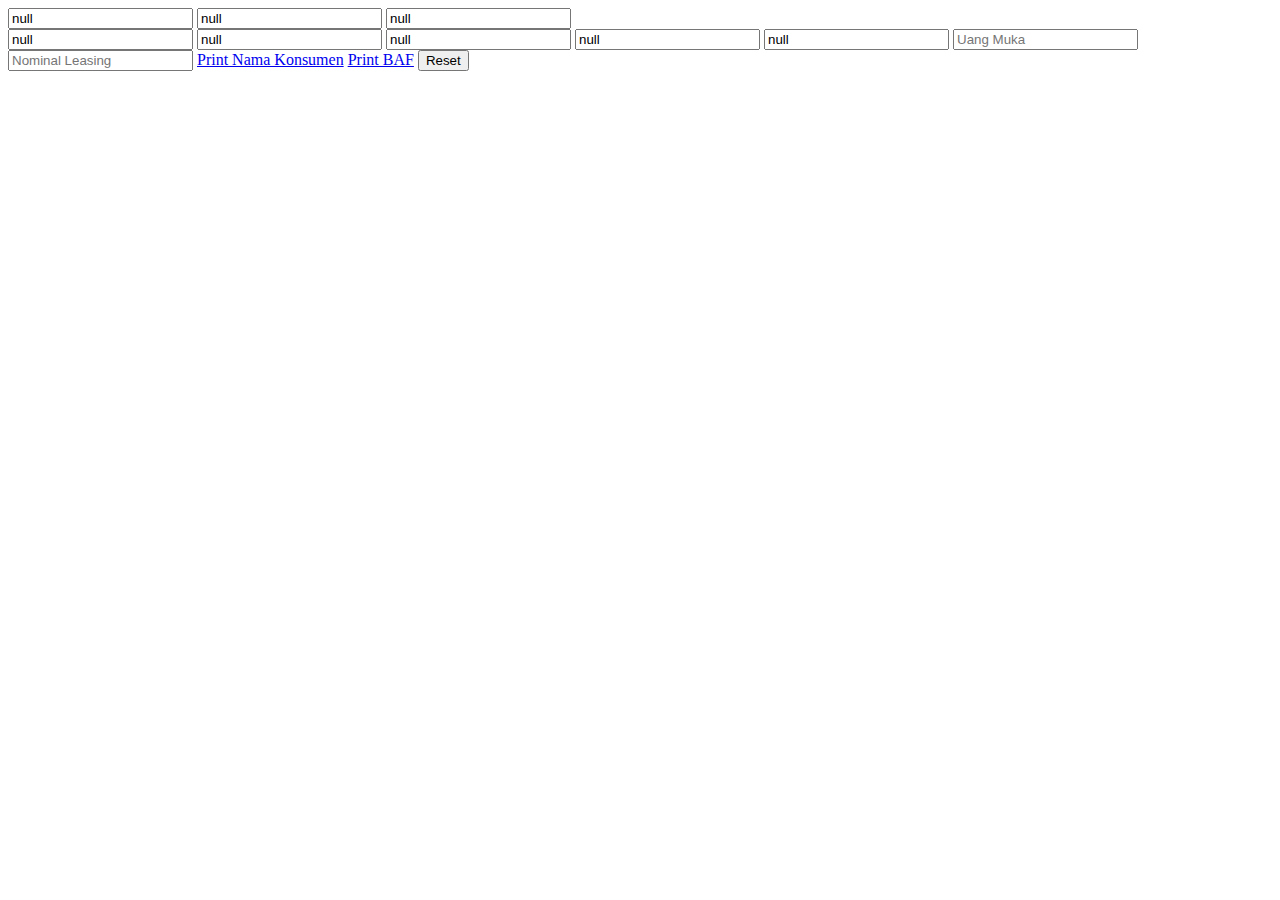
==== index.html @ 52f90253 "Upload Files" ====
<!DOCTYPE html>
<html lang="en">
<head>
    <meta charset="UTF-8">
    <meta name="viewport" content="width=device-width, initial-scale=1.0">
    <title>Sibisma | Kwitansi</title>
</head>
<body onload="getTanggal()">
        <input type="text" id="tanggal" placeholder="Tgl" required>
        <input type="text" id="bulan" placeholder="Bulan" required>
        <input type="text" id="tahun" placeholder="Tahun" required>
    <form action="#">
        <input type="text" id="nama" placeholder="Nama" required>
        <input type="text" id="motor" placeholder="Motor" required>
        <input type="text" id="warna" placeholder="Warna" required>
        <input type="text" id="nosin" placeholder="Nomor Rangka" required>
        <input type="text" id="noka" placeholder="Nomor Mesin" required>
        <input type="number" id="uangmuka" placeholder="Uang Muka" required>
        <input type="number" id="nominal" placeholder="Nominal Leasing" required>
        <a onclick="saveData()" href="print.html" target="_blank">Print Nama Konsumen</a>
        <a onclick="saveData()" href="printbaf.html" target="_blank">Print BAF</a>
        <button type="reset">Reset</button>
    </form>

    <script>
        // Passing value to body
        document.getElementById("nama").value = `${localStorage.getItem("nama")}`;
        document.getElementById("motor").value = `${localStorage.getItem("motor")}`;
        document.getElementById("warna").value = `${localStorage.getItem("warna")}`;
        document.getElementById("nosin").value = `${localStorage.getItem("nosin")}`;
        document.getElementById("noka").value = `${localStorage.getItem("noka")}`;
        document.getElementById("tanggal").value = `${localStorage.getItem("tanggal")}`;
        document.getElementById("bulan").value = `${localStorage.getItem("bulan")}`;
        document.getElementById("tahun").value = `${localStorage.getItem("tahun")}`;
        document.getElementById("uangmuka").value = `${localStorage.getItem("uangmuka")}`;
        document.getElementById("nominal").value = `${localStorage.getItem("nominal")}`;

        function getTanggal(){
            const today = new Date;
            let yyyy = today.getFullYear();
            let mm = today.getMonth() + 1; // Months start at 0!
            let dd = today.getDate();

            if (mm == 1) {
                mm = "Januari";
            } else if(mm == 2) {
                mm = "Februari";
            } else if(mm == 3) {
                mm = "Maret";
            } else if(mm == 4) {
                mm = "April";
            } else if(mm == 5) {
                mm = "May";
            } else if(mm == 6) {
                mm = "Juni";
            } else if(mm == 7) {
                mm = "Juli";
            } else if(mm == 8) {
                mm = "Agustus";
            } else if(mm == 9) {
                mm = "September";
            } else if(mm == 10) {
                mm = "Oktober";
            } else if(mm == 11) {
                mm = "November";
            } else if(mm == 12) {
                mm = "Desember";
            } else {
                mm = "Gak dapet bulannya"
            }
            document.getElementById("tanggal").setAttribute("value",dd);
            document.getElementById("bulan").setAttribute("value",mm);
            document.getElementById("tahun").setAttribute("value",yyyy);
        }

        function saveData(){
            // Get Value
            tanggal = document.getElementById("tanggal").value;
            bulan = document.getElementById("bulan").value;
            tahun = document.getElementById("tahun").value;
            nama = document.getElementById("nama").value;
            warna = document.getElementById("warna").value;
            noka = document.getElementById("noka").value;
            nosin = document.getElementById("nosin").value;
            motor = document.getElementById("motor").value;
            uangmuka = document.getElementById("uangmuka").value;
            nominal = document.getElementById("nominal").value;
            localStorage.setItem("tanggal", tanggal);
            localStorage.setItem("bulan", bulan);
            localStorage.setItem("tahun", tahun);
            localStorage.setItem("nama", nama);
            localStorage.setItem("motor", motor);
            localStorage.setItem("warna", warna);
            localStorage.setItem("noka", noka);
            localStorage.setItem("nosin", nosin);
            localStorage.setItem("uangmuka", uangmuka);
            localStorage.setItem("nominal", nominal);
        }
    </script>
</body>
</html>
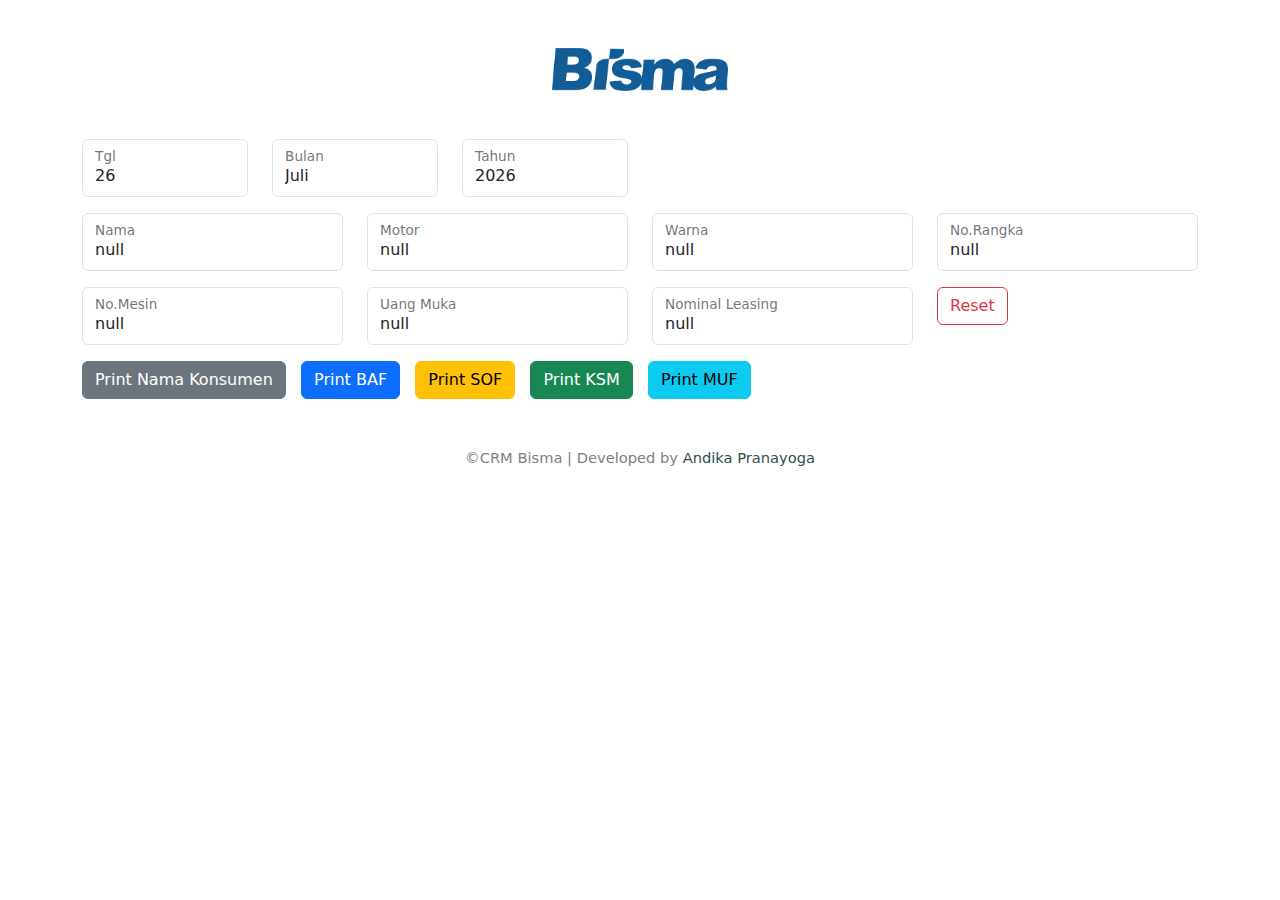
==== commit 9b314443: "Update Index html" ====
--- a/index.html
+++ b/index.html
@@ -4,98 +4,106 @@
     <meta charset="UTF-8">
     <meta name="viewport" content="width=device-width, initial-scale=1.0">
     <title>Sibisma | Kwitansi</title>
+    <link rel="stylesheet" href="assets/css/bootstrap.min.css">
 </head>
-<body onload="getTanggal()">
-        <input type="text" id="tanggal" placeholder="Tgl" required>
-        <input type="text" id="bulan" placeholder="Bulan" required>
-        <input type="text" id="tahun" placeholder="Tahun" required>
-    <form action="#">
-        <input type="text" id="nama" placeholder="Nama" required>
-        <input type="text" id="motor" placeholder="Motor" required>
-        <input type="text" id="warna" placeholder="Warna" required>
-        <input type="text" id="nosin" placeholder="Nomor Rangka" required>
-        <input type="text" id="noka" placeholder="Nomor Mesin" required>
-        <input type="number" id="uangmuka" placeholder="Uang Muka" required>
-        <input type="number" id="nominal" placeholder="Nominal Leasing" required>
-        <a onclick="saveData()" href="print.html" target="_blank">Print Nama Konsumen</a>
-        <a onclick="saveData()" href="printbaf.html" target="_blank">Print BAF</a>
-        <button type="reset">Reset</button>
-    </form>
+<body onload="getTanggal()" class="mt-5">
+    <div class="container">
+        <div class="row justify-content-md-center mb-5">
+            <img src="assets/img/logo.png" style="width: 200px;">
+        </div>
+        <div class="row">
+            <div class="col-md-2">
+                <div class="form-floating mb-3">
+                    <input type="text" class="form-control" id="tanggal" placeholder="Tgl" required>
+                    <label for="tanggal">Tgl</label>
+                </div>
+            </div>
+            <div class="col-md-2">
+                <div class="form-floating">
+                    <input type="text" class="form-control" id="bulan" placeholder="Bulan" required>
+                    <label for="bulan">Bulan</label>
+                </div>
+            </div>
+            <div class="col-md-2">
+                <div class="form-floating">
+                    <input type="text" class="form-control" id="tahun" placeholder="Tahun" required>
+                    <label for="tahun">Tahun</label>
+                </div>
+            </div>
+        </div>
+        
+    
+        <form action="#">
+            <div class="row mb-3">
+                <div class="col-md-3">
+                    <div class="form-floating">
+                        <input type="text" class="form-control" id="nama" placeholder="Nama" required>
+                        <label for="nama">Nama</label>
+                    </div>
+                </div>
+                <div class="col-md-3">
+                    <div class="form-floating">
+                        <input type="text" class="form-control" id="motor" placeholder="Motor" required>
+                        <label for="motor">Motor</label>
+                    </div>
+                </div>
+                <div class="col-md-3">
+                    <div class="form-floating">
+                        <input type="text" class="form-control" id="warna" placeholder="Warna" required>
+                        <label for="warna">Warna</label>
+                    </div>
+                </div>
+                <div class="col-md-3">
+                    <div class="form-floating">
+                        <input type="text" class="form-control" id="noka" placeholder="No.Rangka" required>
+                        <label for="noka">No.Rangka</label>
+                    </div>
+                </div>
+            </div>
 
-    <script>
-        // Passing value to body
-        document.getElementById("nama").value = `${localStorage.getItem("nama")}`;
-        document.getElementById("motor").value = `${localStorage.getItem("motor")}`;
-        document.getElementById("warna").value = `${localStorage.getItem("warna")}`;
-        document.getElementById("nosin").value = `${localStorage.getItem("nosin")}`;
-        document.getElementById("noka").value = `${localStorage.getItem("noka")}`;
-        document.getElementById("tanggal").value = `${localStorage.getItem("tanggal")}`;
-        document.getElementById("bulan").value = `${localStorage.getItem("bulan")}`;
-        document.getElementById("tahun").value = `${localStorage.getItem("tahun")}`;
-        document.getElementById("uangmuka").value = `${localStorage.getItem("uangmuka")}`;
-        document.getElementById("nominal").value = `${localStorage.getItem("nominal")}`;
+            <div class="row mb-3">
+                <div class="col-md-3">
+                    <div class="form-floating">
+                        <input type="text" class="form-control" id="nosin" placeholder="No.Mesin" required>
+                        <label for="nosin">No.Mesin</label>
+                    </div>
+                </div>
+                <div class="col-md-3">
+                    <div class="form-floating">
+                        <input type="text" class="form-control" id="uangmuka" placeholder="Uang Muka" required>
+                        <label for="uangmuka">Uang Muka</label>
+                    </div>
+                </div>
+                <div class="col-md-3">
+                    <div class="form-floating">
+                        <input type="text" class="form-control" id="nominal" placeholder="Nominal Leasing" required>
+                        <label for="nominal">Nominal Leasing</label>
+                    </div>
+                </div>
+                <div class="col-md-3">
+                    <button type="reset" class="btn btn-outline-danger">Reset</button>
+                </div>
+            </div>
 
-        function getTanggal(){
-            const today = new Date;
-            let yyyy = today.getFullYear();
-            let mm = today.getMonth() + 1; // Months start at 0!
-            let dd = today.getDate();
+            <a class="btn btn-secondary" onclick="saveData()" href="pages/print.html" target="_blank">Print Nama Konsumen</a>
+            &nbsp;
+            <a class="btn btn-primary" onclick="saveData()" href="pages/printbaf.html" target="_blank">Print BAF</a>
+            &nbsp;
+            <a class="btn btn-warning" onclick="saveData()" href="pages/printbaf.html" target="_blank">Print SOF</a>
+            &nbsp;
+            <a class="btn btn-success" onclick="saveData()" href="pages/printbaf.html" target="_blank">Print KSM</a>
+            &nbsp;
+            <a class="btn btn-info" onclick="saveData()" href="pages/printbaf.html" target="_blank">Print MUF</a>
+        </form>
+    </div>
 
-            if (mm == 1) {
-                mm = "Januari";
-            } else if(mm == 2) {
-                mm = "Februari";
-            } else if(mm == 3) {
-                mm = "Maret";
-            } else if(mm == 4) {
-                mm = "April";
-            } else if(mm == 5) {
-                mm = "May";
-            } else if(mm == 6) {
-                mm = "Juni";
-            } else if(mm == 7) {
-                mm = "Juli";
-            } else if(mm == 8) {
-                mm = "Agustus";
-            } else if(mm == 9) {
-                mm = "September";
-            } else if(mm == 10) {
-                mm = "Oktober";
-            } else if(mm == 11) {
-                mm = "November";
-            } else if(mm == 12) {
-                mm = "Desember";
-            } else {
-                mm = "Gak dapet bulannya"
-            }
-            document.getElementById("tanggal").setAttribute("value",dd);
-            document.getElementById("bulan").setAttribute("value",mm);
-            document.getElementById("tahun").setAttribute("value",yyyy);
-        }
+    <footer>
+        <div class="row mt-5 text-center">
+            <span style="color: gray; font-size: 11pt;">&copy;CRM Bisma | Developed by <a href="https://www.instagram.com/dikanayoga/" target="_blank" style="text-decoration: none; color: darkslategray;">Andika Pranayoga</a></span>
+        </div>
+    </footer>   
 
-        function saveData(){
-            // Get Value
-            tanggal = document.getElementById("tanggal").value;
-            bulan = document.getElementById("bulan").value;
-            tahun = document.getElementById("tahun").value;
-            nama = document.getElementById("nama").value;
-            warna = document.getElementById("warna").value;
-            noka = document.getElementById("noka").value;
-            nosin = document.getElementById("nosin").value;
-            motor = document.getElementById("motor").value;
-            uangmuka = document.getElementById("uangmuka").value;
-            nominal = document.getElementById("nominal").value;
-            localStorage.setItem("tanggal", tanggal);
-            localStorage.setItem("bulan", bulan);
-            localStorage.setItem("tahun", tahun);
-            localStorage.setItem("nama", nama);
-            localStorage.setItem("motor", motor);
-            localStorage.setItem("warna", warna);
-            localStorage.setItem("noka", noka);
-            localStorage.setItem("nosin", nosin);
-            localStorage.setItem("uangmuka", uangmuka);
-            localStorage.setItem("nominal", nominal);
-        }
-    </script>
+    <script src="assets/js/print.js"></script>
+    <script src="assets/js/bootstrap.min.js"></script>
 </body>
 </html>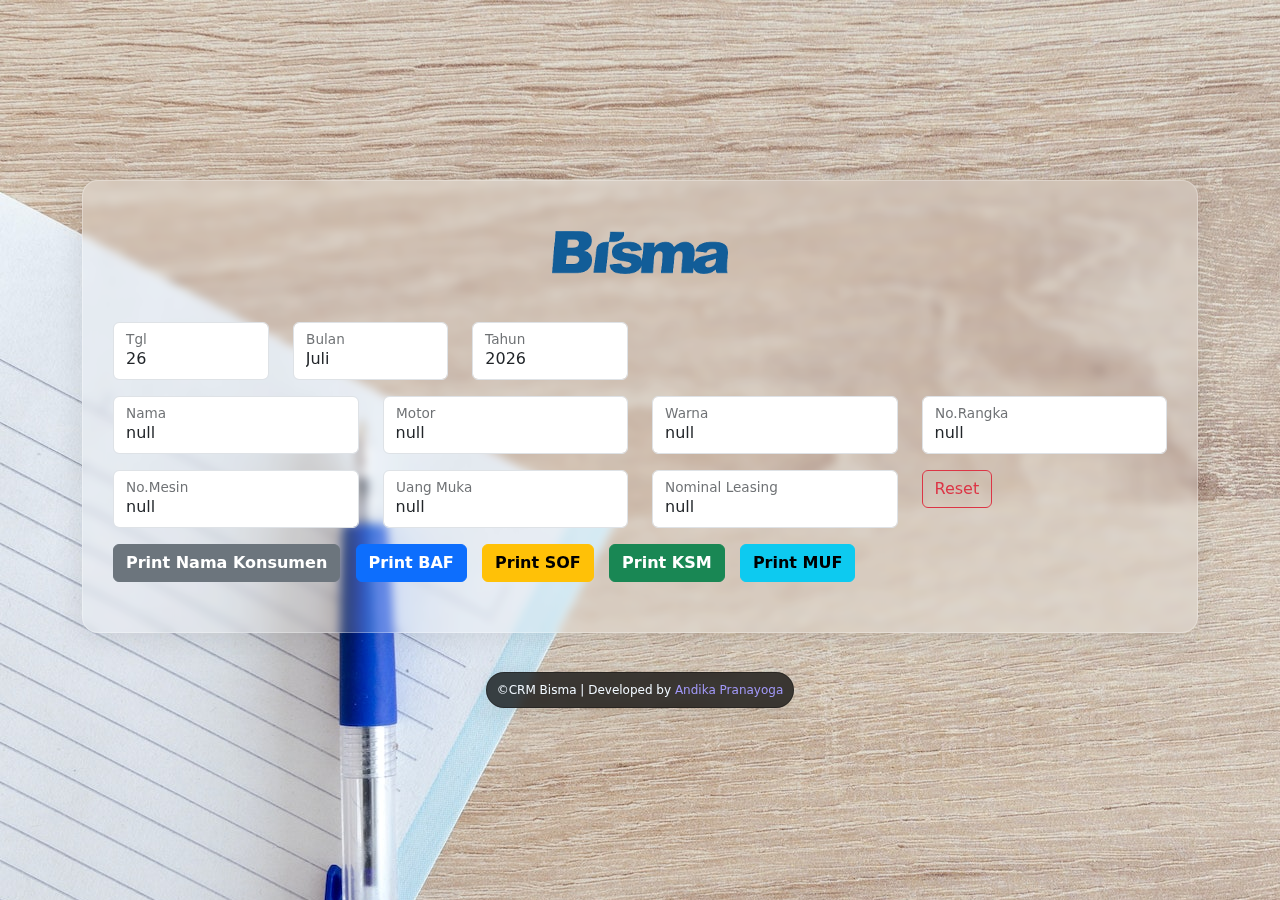
==== commit f6b781bd: "Finishing Project" ====
--- a/index.html
+++ b/index.html
@@ -1,109 +1,151 @@
 <!DOCTYPE html>
 <html lang="en">
+
 <head>
     <meta charset="UTF-8">
     <meta name="viewport" content="width=device-width, initial-scale=1.0">
     <title>Sibisma | Kwitansi</title>
     <link rel="stylesheet" href="assets/css/bootstrap.min.css">
+    <style>
+        body {
+            background-image: url("assets/img/bg.jpg");
+            margin-top: 180px;
+        }
+
+        .box {
+            /* From https://css.glass */
+            background: rgba(255, 255, 255, 0.2);
+            border-radius: 16px;
+            box-shadow: 0 4px 30px rgba(0, 0, 0, 0.1);
+            backdrop-filter: blur(5px);
+            -webkit-backdrop-filter: blur(5px);
+            border: 1px solid rgba(255, 255, 255, 0.3);
+
+            padding: 50px 30px;
+        }
+
+        a.btn {
+            font-weight: bold;
+        }
+
+        .credit {
+            /* From https://css.glass */
+            background: rgba(0, 0, 0, 0.72);
+            border-radius: 16px;
+            box-shadow: 0 4px 30px rgba(0, 0, 0, 0.1);
+            backdrop-filter: blur(5px);
+            -webkit-backdrop-filter: blur(5px);
+            border: 1px solid rgba(0, 0, 0, 0.3);
+        }
+    </style>
 </head>
-<body onload="getTanggal()" class="mt-5">
+
+<body onload="getTanggal()">
     <div class="container">
-        <div class="row justify-content-md-center mb-5">
-            <img src="assets/img/logo.png" style="width: 200px;">
-        </div>
-        <div class="row">
-            <div class="col-md-2">
-                <div class="form-floating mb-3">
-                    <input type="text" class="form-control" id="tanggal" placeholder="Tgl" required>
-                    <label for="tanggal">Tgl</label>
-                </div>
+        <div class="box">
+            <div class="row justify-content-md-center mb-5">
+                <img src="assets/img/logo.png" style="width: 200px;">
             </div>
-            <div class="col-md-2">
-                <div class="form-floating">
-                    <input type="text" class="form-control" id="bulan" placeholder="Bulan" required>
-                    <label for="bulan">Bulan</label>
-                </div>
-            </div>
-            <div class="col-md-2">
-                <div class="form-floating">
-                    <input type="text" class="form-control" id="tahun" placeholder="Tahun" required>
-                    <label for="tahun">Tahun</label>
-                </div>
-            </div>
-        </div>
-        
-    
-        <form action="#">
-            <div class="row mb-3">
-                <div class="col-md-3">
-                    <div class="form-floating">
-                        <input type="text" class="form-control" id="nama" placeholder="Nama" required>
-                        <label for="nama">Nama</label>
+            <div class="row">
+                <div class="col-md-2">
+                    <div class="form-floating mb-3">
+                        <input type="text" class="form-control" id="tanggal" placeholder="Tgl" required>
+                        <label for="tanggal">Tgl</label>
                     </div>
                 </div>
-                <div class="col-md-3">
+                <div class="col-md-2">
                     <div class="form-floating">
-                        <input type="text" class="form-control" id="motor" placeholder="Motor" required>
-                        <label for="motor">Motor</label>
+                        <input type="text" class="form-control" id="bulan" placeholder="Bulan" required>
+                        <label for="bulan">Bulan</label>
                     </div>
                 </div>
-                <div class="col-md-3">
+                <div class="col-md-2">
                     <div class="form-floating">
-                        <input type="text" class="form-control" id="warna" placeholder="Warna" required>
-                        <label for="warna">Warna</label>
-                    </div>
-                </div>
-                <div class="col-md-3">
-                    <div class="form-floating">
-                        <input type="text" class="form-control" id="noka" placeholder="No.Rangka" required>
-                        <label for="noka">No.Rangka</label>
+                        <input type="text" class="form-control" id="tahun" placeholder="Tahun" required>
+                        <label for="tahun">Tahun</label>
                     </div>
                 </div>
             </div>
 
-            <div class="row mb-3">
-                <div class="col-md-3">
-                    <div class="form-floating">
-                        <input type="text" class="form-control" id="nosin" placeholder="No.Mesin" required>
-                        <label for="nosin">No.Mesin</label>
+
+            <form action="#">
+                <div class="row mb-3">
+                    <div class="col-md-3">
+                        <div class="form-floating">
+                            <input type="text" class="form-control" id="nama" placeholder="Nama" required>
+                            <label for="nama">Nama</label>
+                        </div>
+                    </div>
+                    <div class="col-md-3">
+                        <div class="form-floating">
+                            <input type="text" class="form-control" id="motor" placeholder="Motor" required>
+                            <label for="motor">Motor</label>
+                        </div>
+                    </div>
+                    <div class="col-md-3">
+                        <div class="form-floating">
+                            <input type="text" class="form-control" id="warna" placeholder="Warna" required>
+                            <label for="warna">Warna</label>
+                        </div>
+                    </div>
+                    <div class="col-md-3">
+                        <div class="form-floating">
+                            <input type="text" class="form-control" id="noka" placeholder="No.Rangka" required>
+                            <label for="noka">No.Rangka</label>
+                        </div>
                     </div>
                 </div>
-                <div class="col-md-3">
-                    <div class="form-floating">
-                        <input type="text" class="form-control" id="uangmuka" placeholder="Uang Muka" required>
-                        <label for="uangmuka">Uang Muka</label>
+
+                <div class="row mb-3">
+                    <div class="col-md-3">
+                        <div class="form-floating">
+                            <input type="text" class="form-control" id="nosin" placeholder="No.Mesin" required>
+                            <label for="nosin">No.Mesin</label>
+                        </div>
+                    </div>
+                    <div class="col-md-3">
+                        <div class="form-floating">
+                            <input type="text" class="form-control" id="uangmuka" placeholder="Uang Muka" required>
+                            <label for="uangmuka">Uang Muka</label>
+                        </div>
+                    </div>
+                    <div class="col-md-3">
+                        <div class="form-floating">
+                            <input type="text" class="form-control" id="nominal" placeholder="Nominal Leasing" required>
+                            <label for="nominal">Nominal Leasing</label>
+                        </div>
+                    </div>
+                    <div class="col-md-3">
+                        <button type="reset" class="btn btn-outline-danger">Reset</button>
                     </div>
                 </div>
-                <div class="col-md-3">
-                    <div class="form-floating">
-                        <input type="text" class="form-control" id="nominal" placeholder="Nominal Leasing" required>
-                        <label for="nominal">Nominal Leasing</label>
-                    </div>
-                </div>
-                <div class="col-md-3">
-                    <button type="reset" class="btn btn-outline-danger">Reset</button>
-                </div>
-            </div>
 
-            <a class="btn btn-secondary" onclick="saveData()" href="pages/print.html" target="_blank">Print Nama Konsumen</a>
-            &nbsp;
-            <a class="btn btn-primary" onclick="saveData()" href="pages/printbaf.html" target="_blank">Print BAF</a>
-            &nbsp;
-            <a class="btn btn-warning" onclick="saveData()" href="pages/printbaf.html" target="_blank">Print SOF</a>
-            &nbsp;
-            <a class="btn btn-success" onclick="saveData()" href="pages/printbaf.html" target="_blank">Print KSM</a>
-            &nbsp;
-            <a class="btn btn-info" onclick="saveData()" href="pages/printbaf.html" target="_blank">Print MUF</a>
-        </form>
+                <a class="btn btn-secondary" onclick="saveData()" href="pages/print.html" target="_blank">Print Nama
+                    Konsumen</a>
+                &nbsp;
+                <a class="btn btn-primary" onclick="saveData()" href="pages/printbaf.html" target="_blank">Print BAF</a>
+                &nbsp;
+                <a class="btn btn-warning" onclick="saveData()" href="pages/printsof.html" target="_blank">Print SOF</a>
+                &nbsp;
+                <a class="btn btn-success" onclick="saveData()" href="pages/printksm.html" target="_blank">Print KSM</a>
+                &nbsp;
+                <a class="btn btn-info" onclick="saveData()" href="pages/printmuf.html" target="_blank">Print MUF</a>
+            </form>
+        </div>
     </div>
 
     <footer>
         <div class="row mt-5 text-center">
-            <span style="color: gray; font-size: 11pt;">&copy;CRM Bisma | Developed by <a href="https://www.instagram.com/dikanayoga/" target="_blank" style="text-decoration: none; color: darkslategray;">Andika Pranayoga</a></span>
+            <span style="font-size: 9pt;">
+                <a href="https://www.instagram.com/dikanayoga/" class="credit" style="padding: 10px; border-radius: 50px; text-decoration: none; color: aliceblue;" target="_blank">&copy;CRM Bisma | Developed by 
+                    <span style="text-decoration: none; color: rgb(160, 151, 246);">Andika Pranayoga</span>
+                </a>
+            </span>
         </div>
-    </footer>   
+    </footer>
 
     <script src="assets/js/print.js"></script>
     <script src="assets/js/bootstrap.min.js"></script>
 </body>
+
 </html>